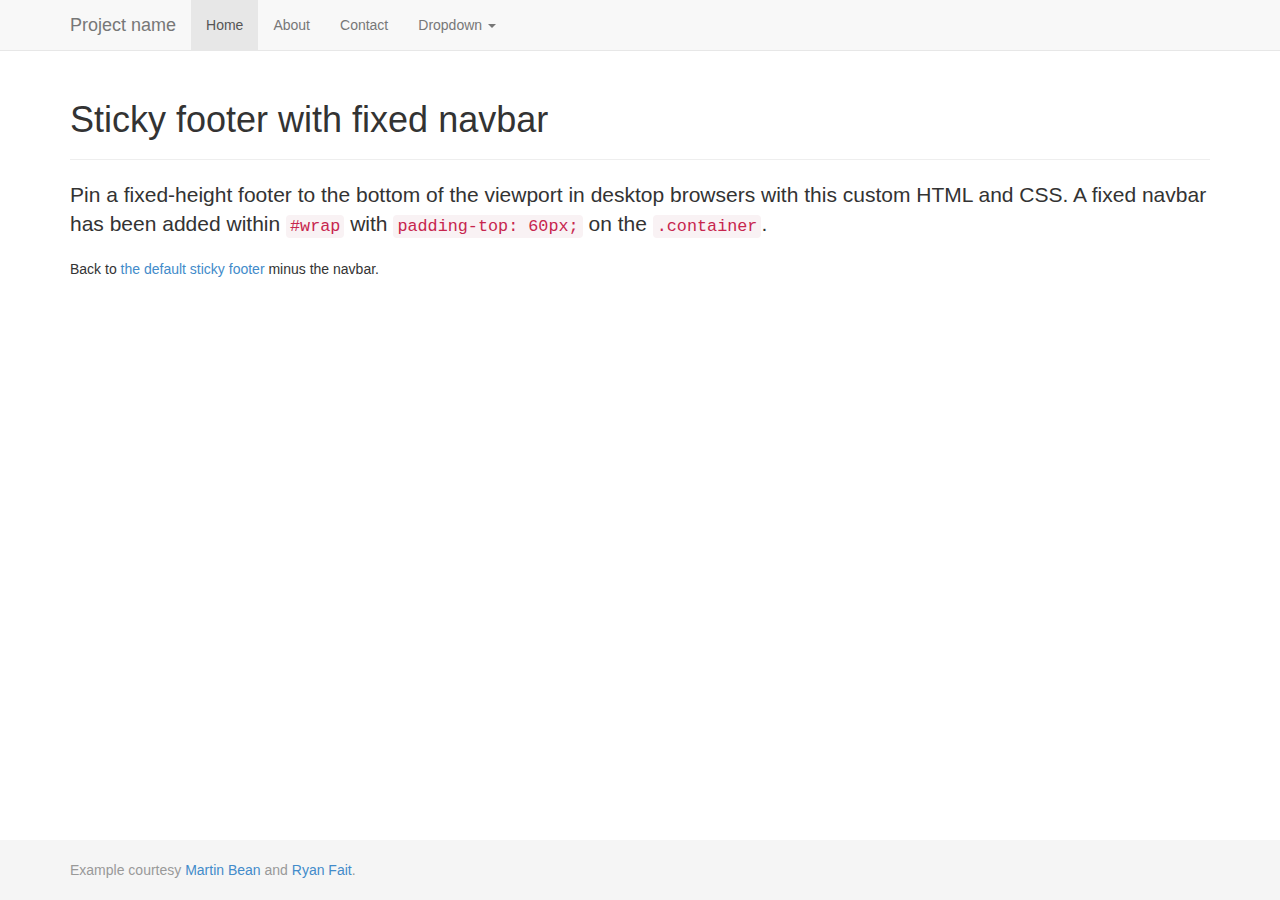
==== index.html @ a740e2da "Adding files to start the web interface" ====
<!DOCTYPE html>
<html lang="en">
  <head>
    <meta charset="utf-8">
    <meta http-equiv="X-UA-Compatible" content="IE=edge">
    <meta name="viewport" content="width=device-width, initial-scale=1.0">
    <meta name="description" content="">
    <meta name="author" content="">
     

    <title>Sticky Footer Navbar Template for Bootstrap</title>

    <!-- Bootstrap core CSS -->
    <link href="css/dependencies/bootstrap.css" rel="stylesheet">

    <!-- Custom styles for this template -->
    <link href="cleantool.css" rel="stylesheet">
  </head>

  <body>

    <!-- Wrap all page content here -->
    <div id="wrap">

      <!-- Fixed navbar -->
      <div class="navbar navbar-default navbar-fixed-top" role="navigation">
        <div class="container">
          <div class="navbar-header">
            <button type="button" class="navbar-toggle" data-toggle="collapse" data-target=".navbar-collapse">
              <span class="sr-only">Toggle navigation</span>
              <span class="icon-bar"></span>
              <span class="icon-bar"></span>
              <span class="icon-bar"></span>
            </button>
            <a class="navbar-brand" href="#">Project name</a>
          </div>
          <div class="collapse navbar-collapse">
            <ul class="nav navbar-nav">
              <li class="active"><a href="#">Home</a></li>
              <li><a href="#about">About</a></li>
              <li><a href="#contact">Contact</a></li>
              <li class="dropdown">
                <a href="#" class="dropdown-toggle" data-toggle="dropdown">Dropdown <b class="caret"></b></a>
                <ul class="dropdown-menu">
                  <li><a href="#">Action</a></li>
                  <li><a href="#">Another action</a></li>
                  <li><a href="#">Something else here</a></li>
                  <li class="divider"></li>
                  <li class="dropdown-header">Nav header</li>
                  <li><a href="#">Separated link</a></li>
                  <li><a href="#">One more separated link</a></li>
                </ul>
              </li>
            </ul>
          </div><!--/.nav-collapse -->
        </div>
      </div>

      <!-- Begin page content -->
      <div class="container">
        <div class="page-header">
          <h1>Sticky footer with fixed navbar</h1>
        </div>
        <p class="lead">Pin a fixed-height footer to the bottom of the viewport in desktop browsers with this custom HTML and CSS. A fixed navbar has been added within <code>#wrap</code> with <code>padding-top: 60px;</code> on the <code>.container</code>.</p>
        <p>Back to <a href="../sticky-footer">the default sticky footer</a> minus the navbar.</p>
      </div>
    </div>

    <div id="footer">
      <div class="container">
        <p class="text-muted credit">Example courtesy <a href="http://martinbean.co.uk">Martin Bean</a> and <a href="http://ryanfait.com/sticky-footer/">Ryan Fait</a>.</p>
      </div>
    </div>


    <!-- Bootstrap core JavaScript
    ================================================== -->
    <!-- Placed at the end of the document so the pages load faster -->
    <script src="https://code.jquery.com/jquery-1.10.2.min.js"></script>
    <script src="/js/dependencies/bootstrap.min.js"></script>
  </body>
</html>
---- cleantool.css ----
/* Sticky footer styles
-------------------------------------------------- */

html,
body {
  height: 100%;
  /* The html and body elements cannot have any padding or margin. */
}

/* Wrapper for page content to push down footer */
#wrap {
  min-height: 100%;
  height: auto;
  /* Negative indent footer by its height */
  margin: 0 auto -60px;
  /* Pad bottom by footer height */
  padding: 0 0 60px;
}

/* Set the fixed height of the footer here */
#footer {
  height: 60px;
  background-color: #f5f5f5;
}


/* Custom page CSS
-------------------------------------------------- */
/* Not required for template or sticky footer method. */

#wrap > .container {
  padding: 60px 15px 0;
}
.container .credit {
  margin: 20px 0;
}

#footer > .container {
  padding-left: 15px;
  padding-right: 15px;
}

code {
  font-size: 80%;
}
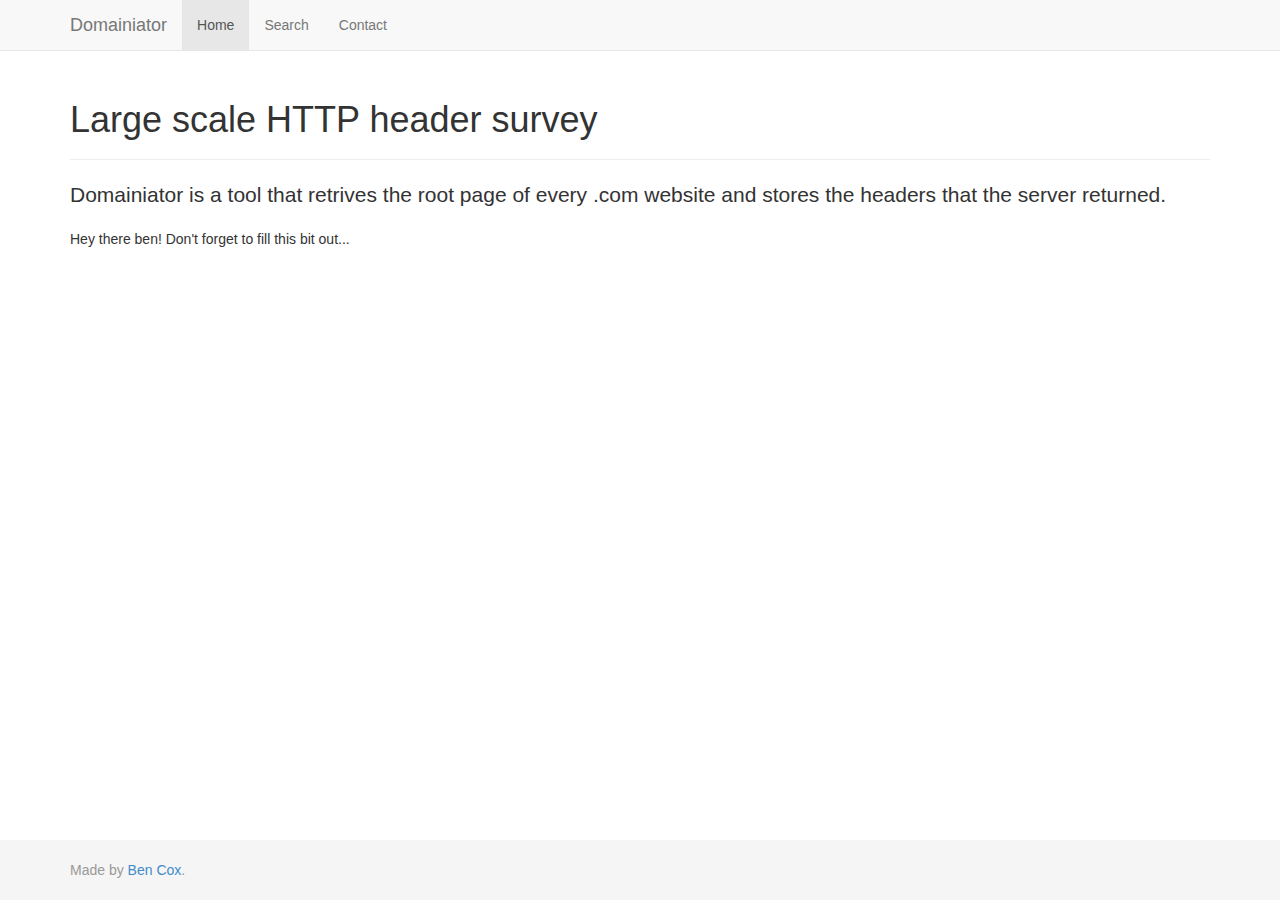
==== commit 13b79d8e: "Filled out the sample bootstrap page." ====
--- a/index.html
+++ b/index.html
@@ -9,7 +9,7 @@
     <meta name="author" content="">
      
 
-    <title>Sticky Footer Navbar Template for Bootstrap</title>
+    <title>Domainiator</title>
 
     <!-- Bootstrap core CSS -->
     <link href="css/dependencies/bootstrap.css" rel="stylesheet">
@@ -27,31 +27,13 @@
       <div class="navbar navbar-default navbar-fixed-top" role="navigation">
         <div class="container">
           <div class="navbar-header">
-            <button type="button" class="navbar-toggle" data-toggle="collapse" data-target=".navbar-collapse">
-              <span class="sr-only">Toggle navigation</span>
-              <span class="icon-bar"></span>
-              <span class="icon-bar"></span>
-              <span class="icon-bar"></span>
-            </button>
-            <a class="navbar-brand" href="#">Project name</a>
+            <a class="navbar-brand" href="#">Domainiator</a>
           </div>
           <div class="collapse navbar-collapse">
             <ul class="nav navbar-nav">
               <li class="active"><a href="#">Home</a></li>
-              <li><a href="#about">About</a></li>
+              <li><a href="#about">Search</a></li>
               <li><a href="#contact">Contact</a></li>
-              <li class="dropdown">
-                <a href="#" class="dropdown-toggle" data-toggle="dropdown">Dropdown <b class="caret"></b></a>
-                <ul class="dropdown-menu">
-                  <li><a href="#">Action</a></li>
-                  <li><a href="#">Another action</a></li>
-                  <li><a href="#">Something else here</a></li>
-                  <li class="divider"></li>
-                  <li class="dropdown-header">Nav header</li>
-                  <li><a href="#">Separated link</a></li>
-                  <li><a href="#">One more separated link</a></li>
-                </ul>
-              </li>
             </ul>
           </div><!--/.nav-collapse -->
         </div>
@@ -60,16 +42,16 @@
       <!-- Begin page content -->
       <div class="container">
         <div class="page-header">
-          <h1>Sticky footer with fixed navbar</h1>
+          <h1>Large scale HTTP header survey</h1>
         </div>
-        <p class="lead">Pin a fixed-height footer to the bottom of the viewport in desktop browsers with this custom HTML and CSS. A fixed navbar has been added within <code>#wrap</code> with <code>padding-top: 60px;</code> on the <code>.container</code>.</p>
-        <p>Back to <a href="../sticky-footer">the default sticky footer</a> minus the navbar.</p>
+        <p class="lead">Domainiator is a tool that retrives the root page of every .com website and stores the headers that the server returned.</p>
+        <p>Hey there ben! Don't forget to fill this bit out...</p>
       </div>
     </div>
 
     <div id="footer">
       <div class="container">
-        <p class="text-muted credit">Example courtesy <a href="http://martinbean.co.uk">Martin Bean</a> and <a href="http://ryanfait.com/sticky-footer/">Ryan Fait</a>.</p>
+        <p class="text-muted credit">Made by <a rel="author" href="http://benjojo.co.uk">Ben Cox</a>.</p>
       </div>
     </div>
 
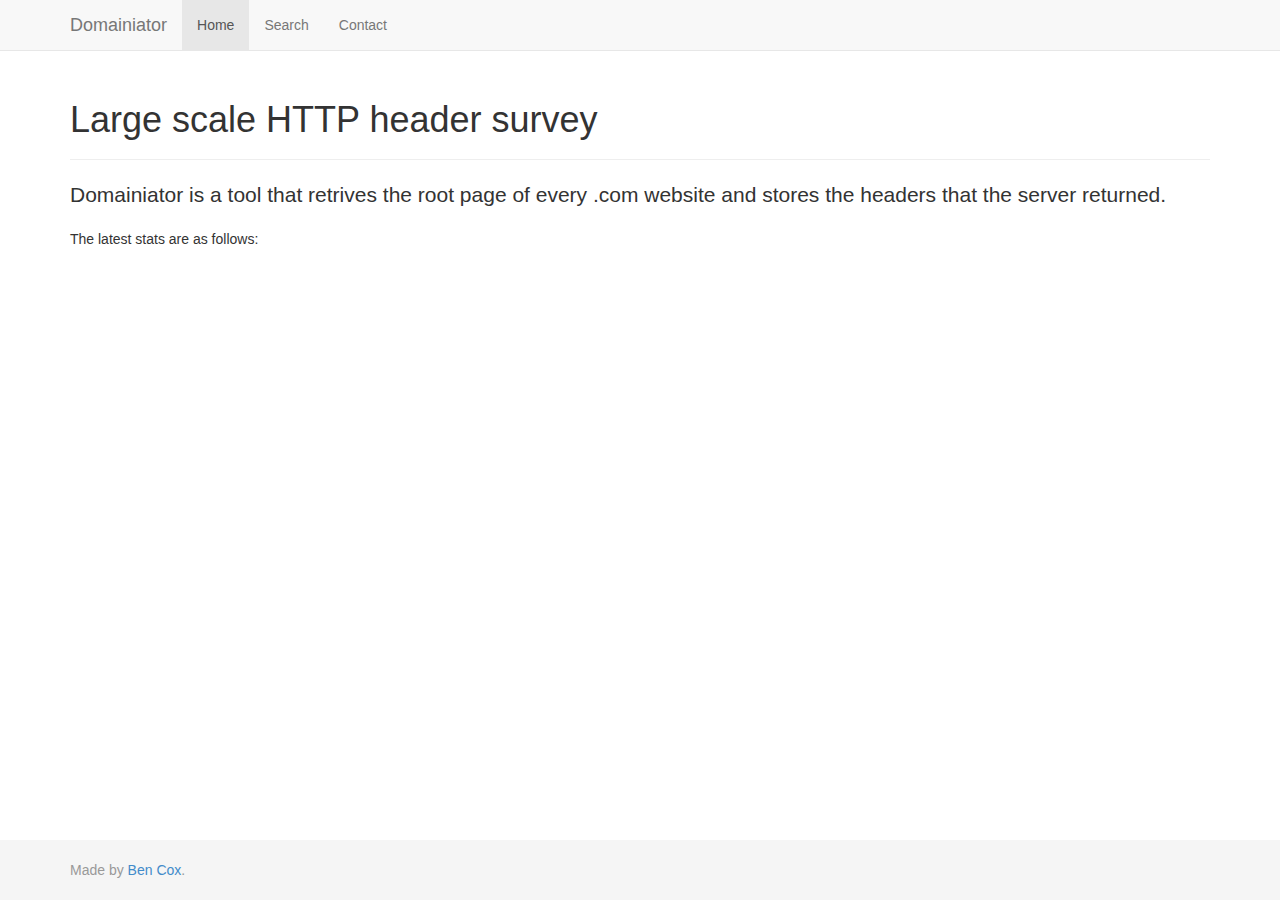
==== commit c5ae1cf6: "Added a graph to the front of the website showing the stats on the dataset." ====
--- a/index.html
+++ b/index.html
@@ -1,13 +1,13 @@
-
 <!DOCTYPE html>
 <html lang="en">
-  <head>
+
+<head>
     <meta charset="utf-8">
     <meta http-equiv="X-UA-Compatible" content="IE=edge">
     <meta name="viewport" content="width=device-width, initial-scale=1.0">
     <meta name="description" content="">
     <meta name="author" content="">
-     
+
 
     <title>Domainiator</title>
 
@@ -16,50 +16,77 @@
 
     <!-- Custom styles for this template -->
     <link href="cleantool.css" rel="stylesheet">
-  </head>
+</head>
 
-  <body>
+<body>
 
     <!-- Wrap all page content here -->
     <div id="wrap">
 
-      <!-- Fixed navbar -->
-      <div class="navbar navbar-default navbar-fixed-top" role="navigation">
+        <!-- Fixed navbar -->
+        <div class="navbar navbar-default navbar-fixed-top" role="navigation">
+            <div class="container">
+                <div class="navbar-header">
+                    <a class="navbar-brand" href="#">Domainiator</a>
+                </div>
+                <div class="collapse navbar-collapse">
+                    <ul class="nav navbar-nav">
+                        <li class="active"><a href="#">Home</a>
+                        </li>
+                        <li><a href="#about">Search</a>
+                        </li>
+                        <li><a href="/contact.html">Contact</a>
+                        </li>
+                    </ul>
+                </div>
+                <!--/.nav-collapse -->
+            </div>
+        </div>
+
+        <!-- Begin page content -->
         <div class="container">
-          <div class="navbar-header">
-            <a class="navbar-brand" href="#">Domainiator</a>
-          </div>
-          <div class="collapse navbar-collapse">
-            <ul class="nav navbar-nav">
-              <li class="active"><a href="#">Home</a></li>
-              <li><a href="#about">Search</a></li>
-              <li><a href="#contact">Contact</a></li>
-            </ul>
-          </div><!--/.nav-collapse -->
+            <div class="page-header">
+                <h1>Large scale HTTP header survey</h1>
+            </div>
+            <p class="lead">Domainiator is a tool that retrives the root page of every .com website and stores the headers that the server returned.</p>
+            <p>The latest stats are as follows:</p>
+            <div id="PiPlaceHolder" style="height:100px;width=100px"></div>
         </div>
-      </div>
-
-      <!-- Begin page content -->
-      <div class="container">
-        <div class="page-header">
-          <h1>Large scale HTTP header survey</h1>
-        </div>
-        <p class="lead">Domainiator is a tool that retrives the root page of every .com website and stores the headers that the server returned.</p>
-        <p>Hey there ben! Don't forget to fill this bit out...</p>
-      </div>
     </div>
 
     <div id="footer">
-      <div class="container">
-        <p class="text-muted credit">Made by <a rel="author" href="http://benjojo.co.uk">Ben Cox</a>.</p>
-      </div>
+        <div class="container">
+            <p class="text-muted credit">Made by <a rel="author" href="http://benjojo.co.uk">Ben Cox</a>.</p>
+        </div>
     </div>
 
 
     <!-- Bootstrap core JavaScript
     ================================================== -->
     <!-- Placed at the end of the document so the pages load faster -->
-    <script src="https://code.jquery.com/jquery-1.10.2.min.js"></script>
+    <script src="/js/dependencies/jquery.min.js"></script>
+    <script src="/js/dependencies/jquery.flot.min.js"></script>
+    <script src="/js/dependencies/jquery.flot.pie.min.js"></script>
     <script src="/js/dependencies/bootstrap.min.js"></script>
-  </body>
+    <script>
+    $.getJSON('/api/stats/', function(returned) {
+        console.log(returned);
+        var data = [{
+            label: "Successful requests",
+            data: returned.RequestCount
+        }, {
+            label: "Failed requests",
+            data: returned.FailedCount
+        }];
+        $.plot('#PiPlaceHolder', data, {
+            series: {
+                pie: {
+                    show: true
+                }
+            }
+        });
+    });
+    </script>
+</body>
+
 </html>
--- a/cleantool.css
+++ b/cleantool.css
@@ -42,4 +42,6 @@
 
 code {
   font-size: 80%;
-}+}
+
+/*Git Test*/